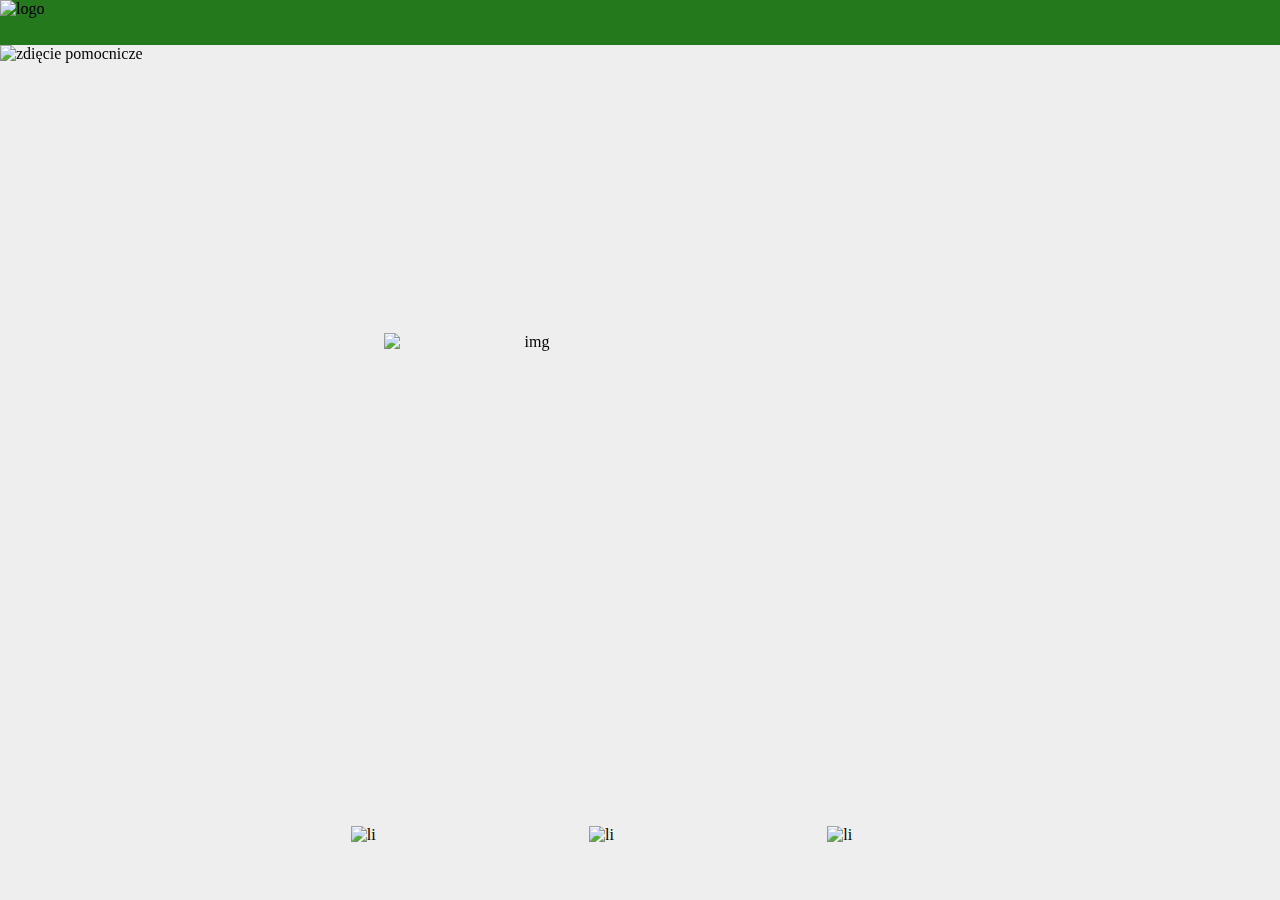
==== index.html @ c1a72aca "fixed alignment" ====
<!doctype html>
<html lang="en">
<head>
    <meta charset="UTF-8">
    <meta name="viewport"
          content="width=device-width, user-scalable=no, initial-scale=1.0, maximum-scale=1.0, minimum-scale=1.0">
    <meta http-equiv="X-UA-Compatible" content="ie=edge">
    <title>EcoCart</title>
    <link rel="stylesheet" href="index.css" type="text/css">
</head>
<body>
<header>
    <img id="logo" src="photos/logodlaagusislodziutkiejuwuowo.png" alt="logo">
</header>
<section>
    <section id="scanphoto">
        <img id="scan" src="photos/IMG_20211211_075147.jpg" alt="zdięcie pomocnicze">
        <div id="scope">
            <img id="scope1" src="photos/doskanowaniarokiramkajjj.png" alt="img">
        </div>
    </section>
    <section id="bottombar">
        <ul class="menu">
            <li><img id="menu1" src="photos/lupkaggg.png" alt="li"></li>
            <li><img id="menu2" src="photos/kodkreskowyhihikreska.png" alt="li"></li>
            <li><img id="menu3" src="photos/listajakasidk.png" alt="li"></li>
        </ul>
    </section>
</section>
</body>
</html>
---- index.css ----
* {
    margin: 0;
}
header {
    background-color: #24791c;
    width: 100vw;
    height: 5vh;
}
#logo {
    width: 5.5ex;
    height: 5.5ex;
}
#scanphoto {
    display: block;
    visibility: initial;
    width: 100vw;
    height: 85vh;
    background-color: #eee;
}
#scan {
    display: flex;
    align-content: center;
    width: 100vw;
    height: 83vh;
    position: fixed;
}
#scope {
    margin: 32vh 30vw;

    display: flex;

    position: fixed;
    align-content: center;
    text-align: center;

    width: 25vw;
}
#scope1 {
    width: 40vw;
    margin: 0 30px 0 0;
    align-content: center;
    display: block;
}

#bottombar {
    background-color: #eee;
    width: 100vw;
    height: 10vh;
    margin: 0;
}
.menu {
    list-style: none;
    display: inline-block;
    align-items: center;
    padding: 0;

}
 li {
     display: inline-flex;
     align-items: center;
     height: 10vh;
     width: 32vw;
     margin: auto;
}
#menu1 {
    width: 8ex;
    height: 8ex;
    margin-left: auto;
}
#menu2 {
    margin-right: auto;
    margin-left: auto;
    width: 8ex;
    height: 8ex;
}
#menu3 {
    width: 8ex;
    height: 8ex;
    margin-right: auto;
}
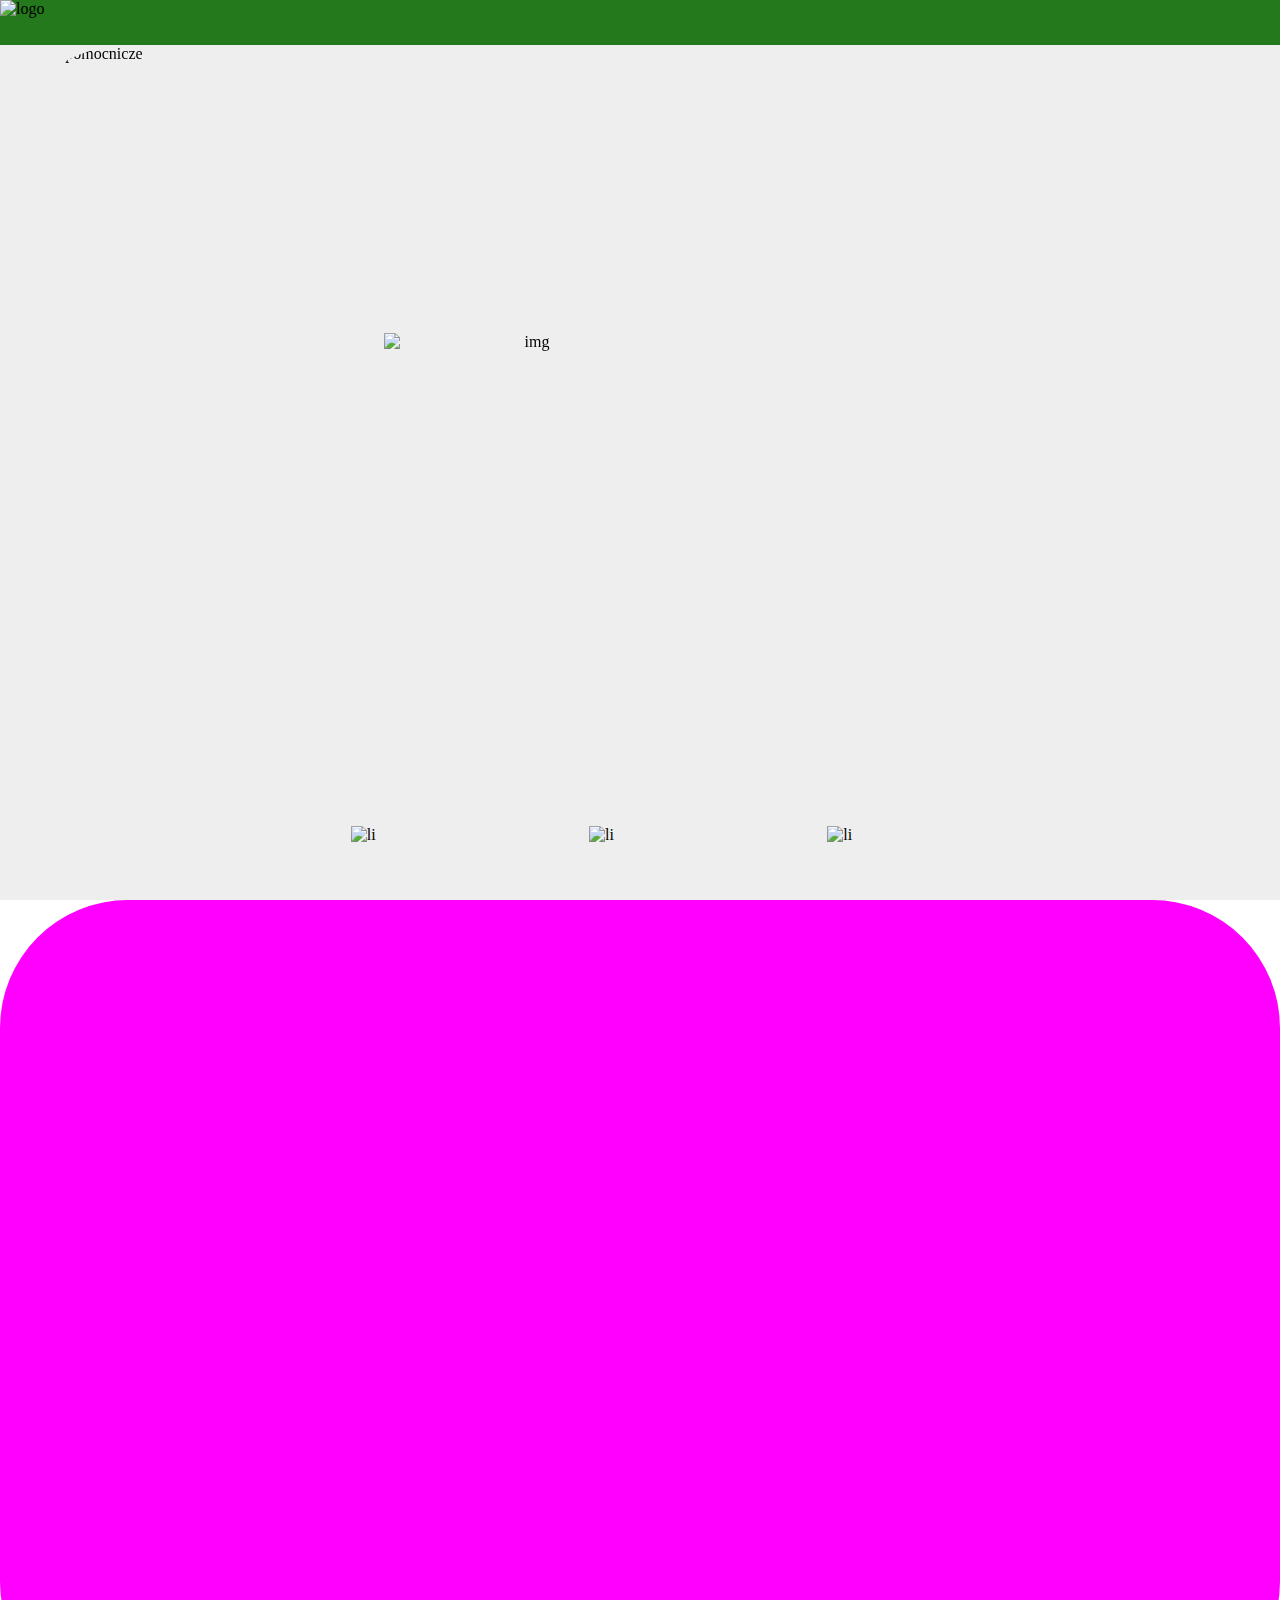
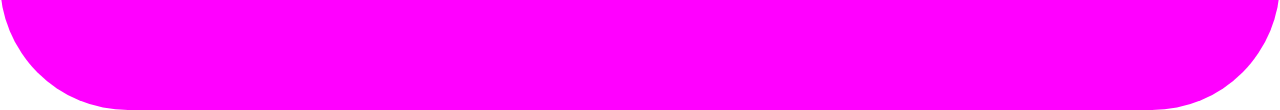
==== commit cb6e90a4: "added popup" ====
--- a/index.html
+++ b/index.html
@@ -7,25 +7,29 @@
     <meta http-equiv="X-UA-Compatible" content="ie=edge">
     <title>EcoCart</title>
     <link rel="stylesheet" href="index.css" type="text/css">
+    <script src="main.js"></script>
 </head>
 <body>
-<header>
-    <img id="logo" src="photos/logodlaagusislodziutkiejuwuowo.png" alt="logo">
-</header>
-<section>
-    <section id="scanphoto">
-        <img id="scan" src="photos/IMG_20211211_075147.jpg" alt="zdięcie pomocnicze">
-        <div id="scope">
-            <img id="scope1" src="photos/doskanowaniarokiramkajjj.png" alt="img">
-        </div>
+    <header>
+        <img id="logo" src="photos/logodlaagusislodziutkiejuwuowo.png" alt="logo">
+    </header>
+    <section>
+        <section id="scanphoto">
+            <img id="scan" src="photos/IMG_20211211_075147.jpg" alt="zdięcie pomocnicze" onclick="unfold()">
+            <div id="scope">
+                <img id="scope1" src="photos/doskanowaniarokiramkajjj.png" alt="img">
+            </div>
+        </section>
+        <section id="bottombar">
+            <ul class="menu">
+                <li><img id="menu1" src="photos/lupkaggg.png" alt="li"></li>
+                <li><img id="menu2" src="photos/kodkreskowyhihikreska.png" alt="li"></li>
+                <li><img id="menu3" src="photos/listajakasidk.png" alt="li"></li>
+            </ul>
+        </section>
     </section>
-    <section id="bottombar">
-        <ul class="menu">
-            <li><img id="menu1" src="photos/lupkaggg.png" alt="li"></li>
-            <li><img id="menu2" src="photos/kodkreskowyhihikreska.png" alt="li"></li>
-            <li><img id="menu3" src="photos/listajakasidk.png" alt="li"></li>
-        </ul>
-    </section>
-</section>
+    <div id="sled">
+
+    </div>
 </body>
 </html>
--- a/index.css
+++ b/index.css
@@ -1,5 +1,14 @@
+/* OFFSET
+    position: absolute;
+    top: Y px;
+    left: X px;
+ */
+
 * {
     margin: 0;
+}
+html {
+    overflow: hidden;
 }
 header {
     background-color: #24791c;
@@ -23,6 +32,7 @@
     width: 100vw;
     height: 83vh;
     position: fixed;
+    border-radius: 10vw;
 }
 #scope {
     margin: 32vh 30vw;
@@ -78,3 +88,16 @@
     height: 8ex;
     margin-right: auto;
 }
+#sled {
+    position: absolute;
+
+    height: 90vh;
+    width: 100vw;
+
+    top: 100vh; /* offset below the screen */
+
+    border-radius: 10vw;
+    background-color: fuchsia;
+
+    transition: top 0.4s;
+}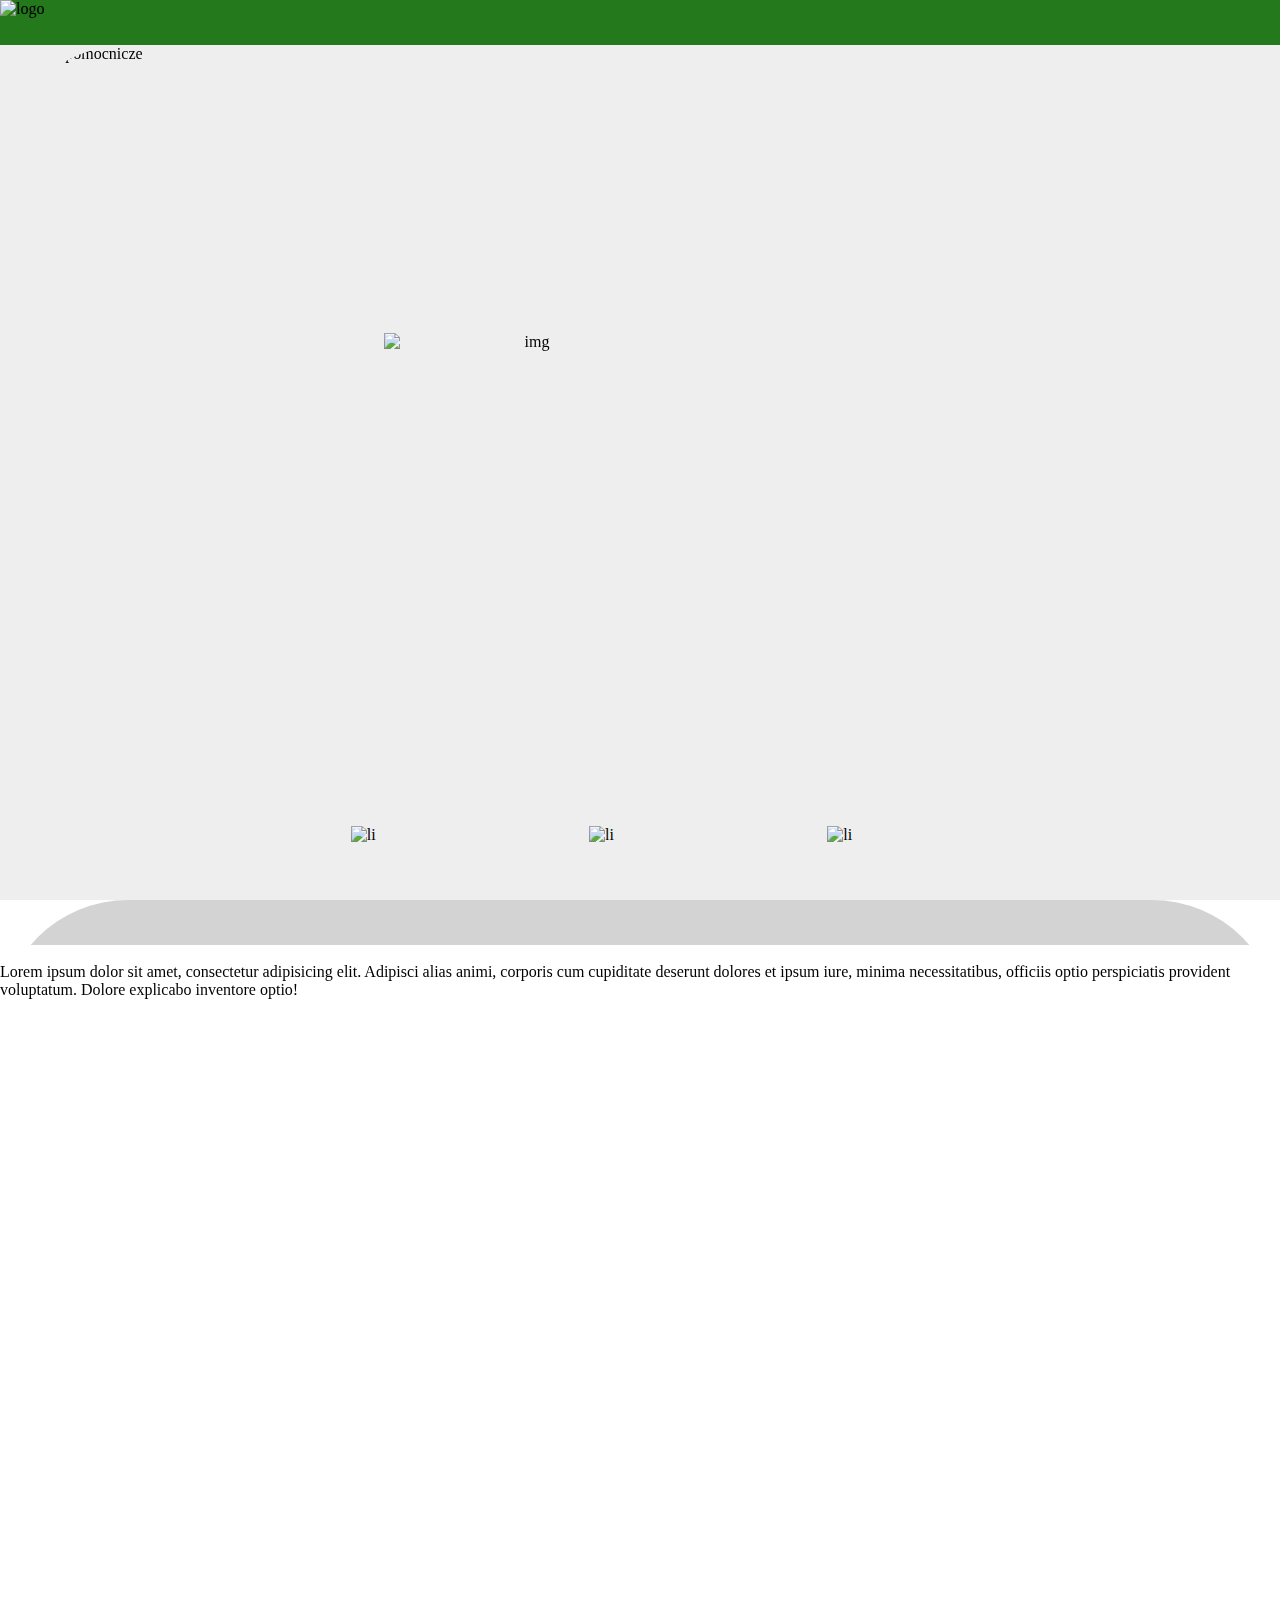
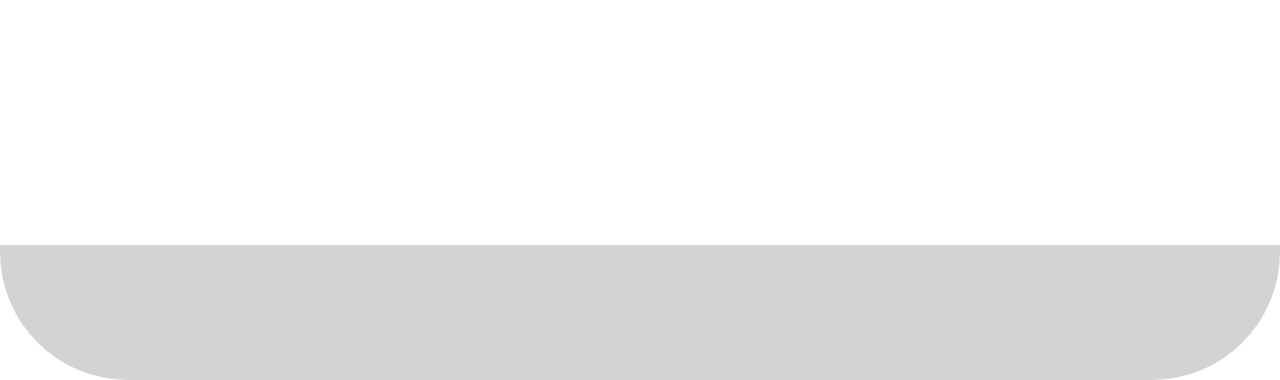
==== commit ecbac0f6: "extended popup" ====
--- a/index.html
+++ b/index.html
@@ -29,7 +29,16 @@
         </section>
     </section>
     <div id="sled">
-
+        <div id="column-integrate">
+            <div id="column-box">
+                <div class="column-bar"></div>
+                <div class="column-bar"></div>
+                <div class="column-bar"></div>
+            </div>
+            <div>
+                Lorem ipsum dolor sit amet, consectetur adipisicing elit. Adipisci alias animi, corporis cum cupiditate deserunt dolores et ipsum iure, minima necessitatibus, officiis optio perspiciatis provident voluptatum. Dolore explicabo inventore optio!
+            </div>
+        </div>
     </div>
 </body>
 </html>
--- a/index.css
+++ b/index.css
@@ -91,13 +91,29 @@
 #sled {
     position: absolute;
 
-    height: 90vh;
+    height: 120vh;
     width: 100vw;
 
     top: 100vh; /* offset below the screen */
 
     border-radius: 10vw;
-    background-color: fuchsia;
+    background-color: lightgrey;
 
     transition: top 0.4s;
+}
+
+#column-integrate {
+    background-color: white;
+    margin-top: 5vh;
+    height: 100vh;
+}
+#column-box {
+    flex: 1;
+    justify-content: center;
+}
+
+.column-bar {
+    height: 20hv;
+    background-color: fuchsia;
+    display: inline-block;
 }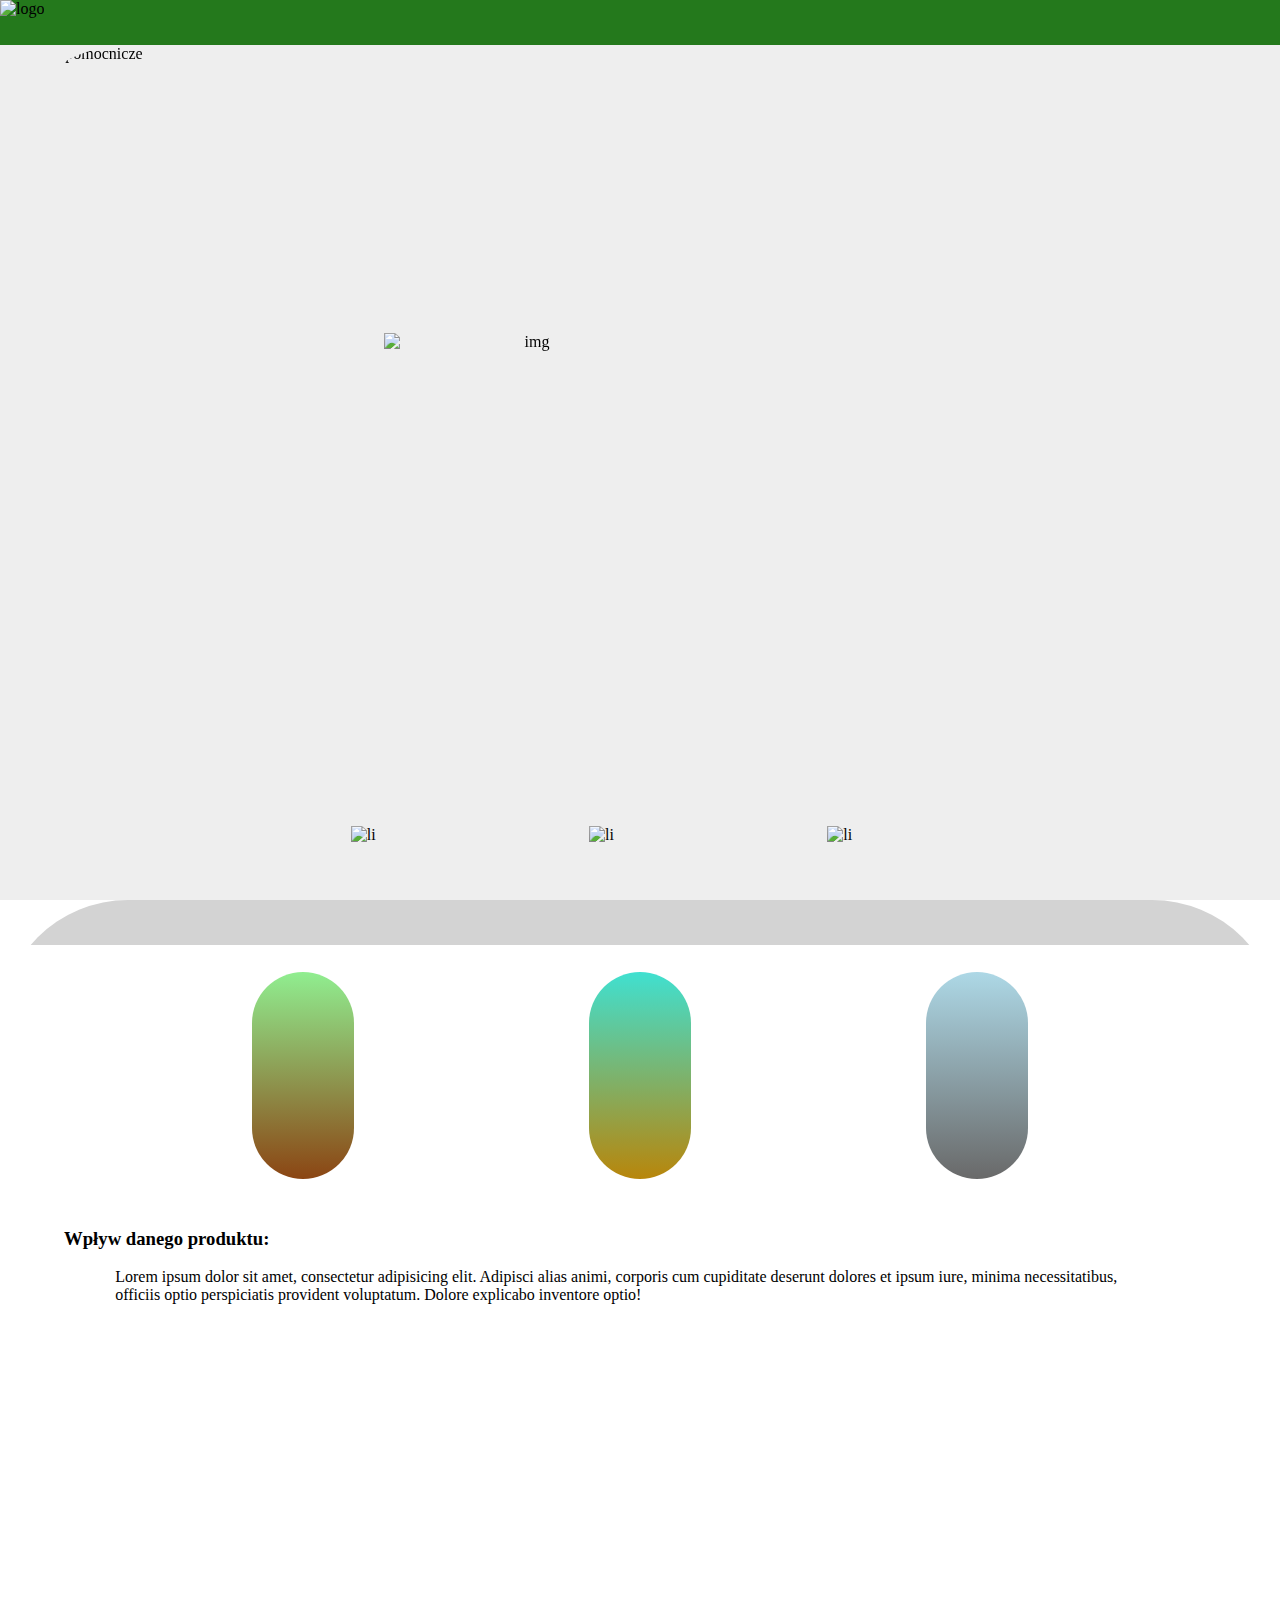
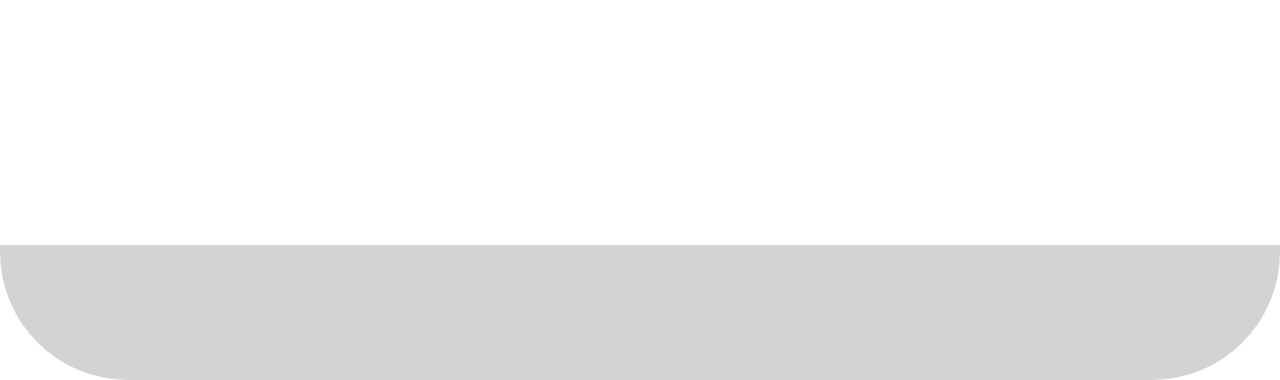
==== commit 2ebdebc5: "added bars and text" ====
--- a/index.html
+++ b/index.html
@@ -31,12 +31,17 @@
     <div id="sled">
         <div id="column-integrate">
             <div id="column-box">
-                <div class="column-bar"></div>
-                <div class="column-bar"></div>
-                <div class="column-bar"></div>
+                <div class="column-bar" style="background-image: linear-gradient(to bottom, lightgreen, saddlebrown)"></div>
+                <div class="column-bar" style="background-image: linear-gradient(to bottom, turquoise, darkgoldenrod)"></div>
+                <div class="column-bar" style="background-image: linear-gradient(to bottom, lightblue, dimgrey)"></div>
             </div>
-            <div>
-                Lorem ipsum dolor sit amet, consectetur adipisicing elit. Adipisci alias animi, corporis cum cupiditate deserunt dolores et ipsum iure, minima necessitatibus, officiis optio perspiciatis provident voluptatum. Dolore explicabo inventore optio!
+            <div style="padding: 2vh 5vw">
+                <h3>
+                    Wpływ danego produktu:
+                </h3>
+                <div style="padding: 2vh 4vw;">
+                    Lorem ipsum dolor sit amet, consectetur adipisicing elit. Adipisci alias animi, corporis cum cupiditate deserunt dolores et ipsum iure, minima necessitatibus, officiis optio perspiciatis provident voluptatum. Dolore explicabo inventore optio!
+                </div>
             </div>
         </div>
     </div>
--- a/index.css
+++ b/index.css
@@ -110,10 +110,15 @@
 #column-box {
     flex: 1;
     justify-content: center;
+    text-align: center;
 }
 
 .column-bar {
-    height: 20hv;
+    margin: 3vh 9vw;
+    height: 23vh;
+    width: 8vw;
     background-color: fuchsia;
     display: inline-block;
+    border-radius: 7vw;
+
 }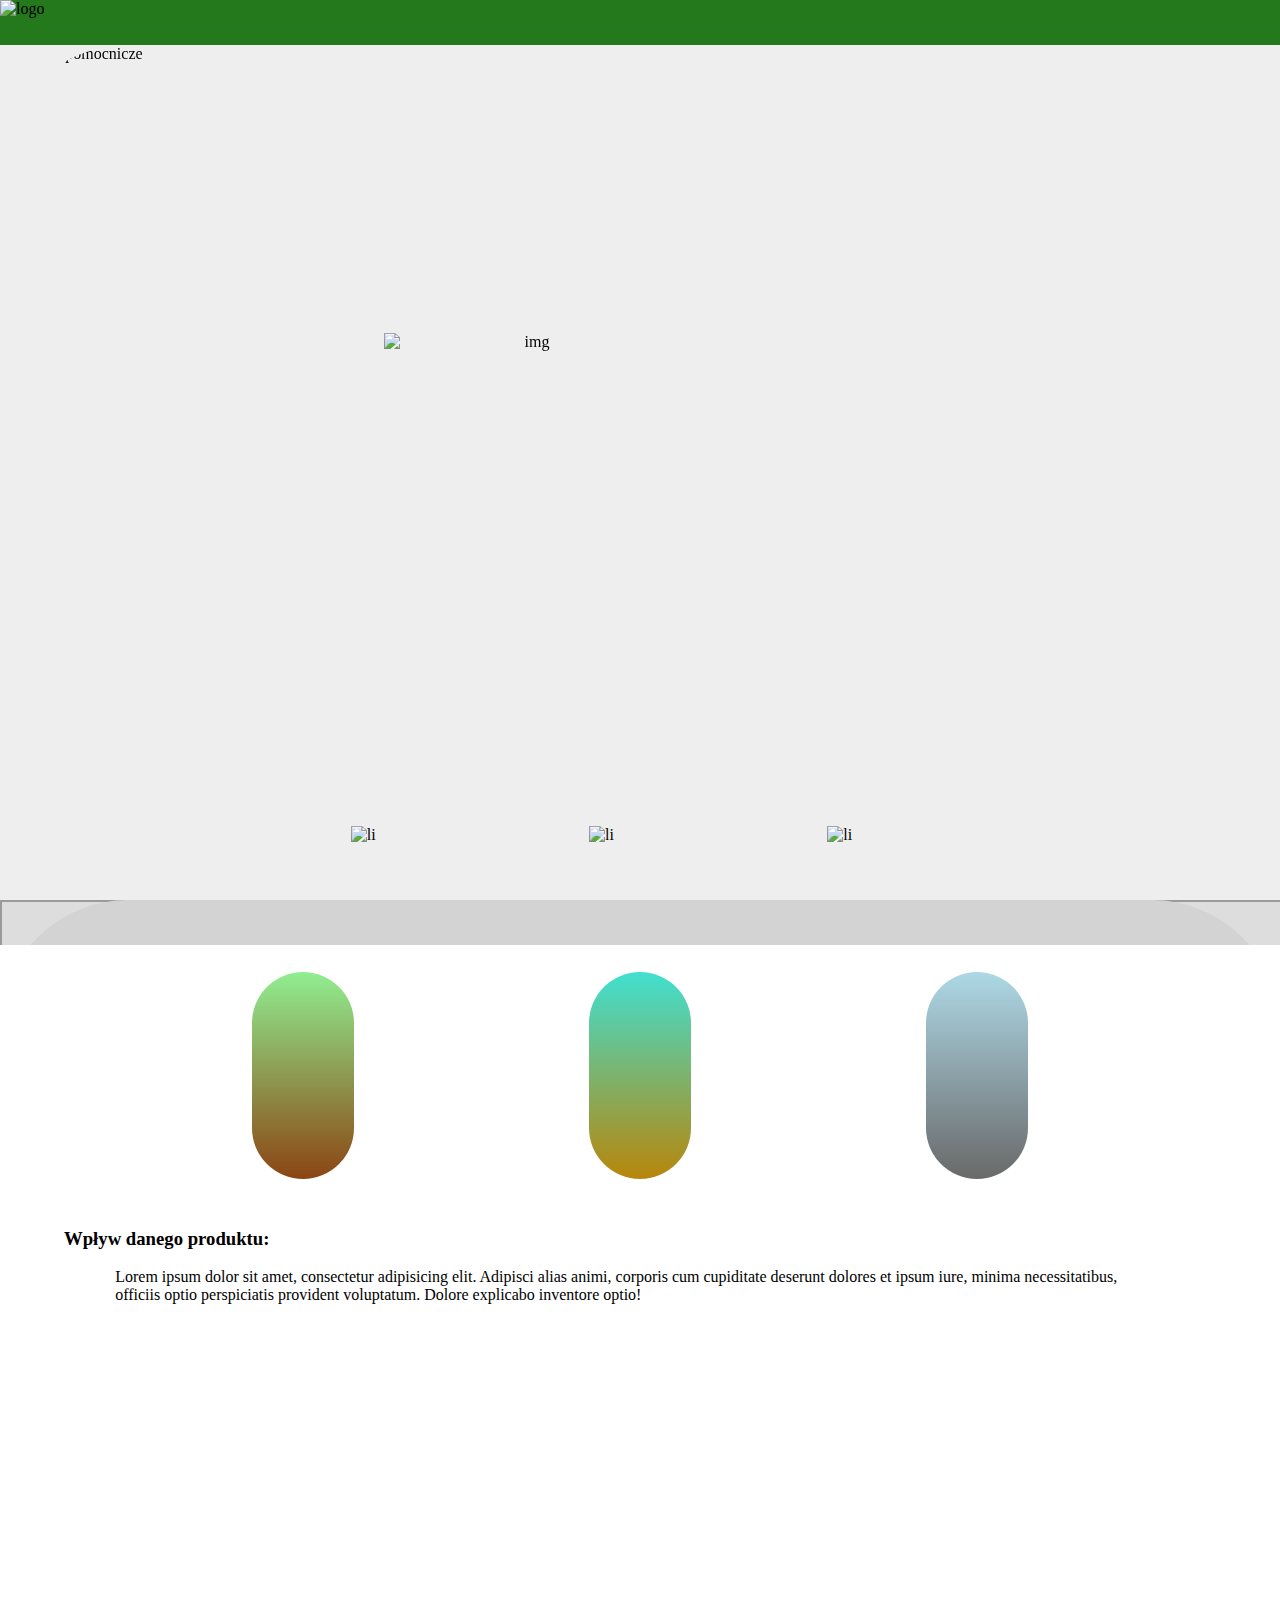
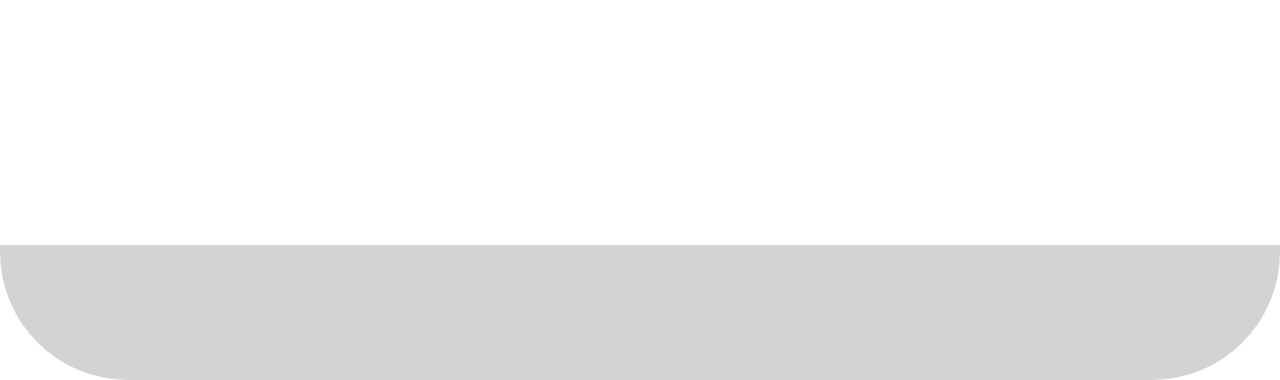
==== commit 332424ec: "added all" ====
--- a/index.html
+++ b/index.html
@@ -7,10 +7,12 @@
     <meta http-equiv="X-UA-Compatible" content="ie=edge">
     <title>EcoCart</title>
     <link rel="stylesheet" href="index.css" type="text/css">
+    <link rel="stylesheet" href="news.css" type="text/css">
+
     <script src="main.js"></script>
 </head>
 <body>
-    <header>
+    <header onclick="refold()">
         <img id="logo" src="photos/logodlaagusislodziutkiejuwuowo.png" alt="logo">
     </header>
     <section>
@@ -24,7 +26,7 @@
             <ul class="menu">
                 <li><img id="menu1" src="photos/lupkaggg.png" alt="li"></li>
                 <li><img id="menu2" src="photos/kodkreskowyhihikreska.png" alt="li"></li>
-                <li><img id="menu3" src="photos/listajakasidk.png" alt="li"></li>
+                <li onclick="unfold1()"><img id="menu3" src="photos/listajakasidk.png" alt="li" onclick="unfold1()"></li>
             </ul>
         </section>
     </section>
@@ -45,5 +47,15 @@
             </div>
         </div>
     </div>
+    <section id="sled0">
+        <iframe src="posts.html" id="News2"></iframe>
+        <section id="bottombar">
+            <ul class="menu">
+                <li><img id="menu1" src="photos/lupkaggg.png" alt="li"></li>
+                <li><img id="menu2" src="photos/kodkreskowyhihikreska.png" alt="li"></li>
+                <li><img id="menu3" src="photos/listajakasidk.png" alt="li"></li>
+            </ul>
+        </section>
+    </section>
 </body>
 </html>
--- a/index.css
+++ b/index.css
@@ -65,12 +65,19 @@
     padding: 0;
 
 }
- li {
-     display: inline-flex;
-     align-items: center;
-     height: 10vh;
-     width: 32vw;
-     margin: auto;
+li {
+    display: inline-flex;
+    align-items: center;
+    height: 10vh;
+    width: 32vw;
+    margin: auto;
+    cursor: pointer;
+    border-radius: 5vw;
+
+    transition: background-color 0.3s;
+}
+li:hover {
+    background-color: darkgray;
 }
 #menu1 {
     width: 8ex;
@@ -101,6 +108,19 @@
 
     transition: top 0.4s;
 }
+#sled0 {
+    /*position: absolute;
+*/
+    height: 100vh;
+    width: 100vw;
+/*
+    left: 100vw; /* offset below the screen */
+*/
+    /*border-radius: 5vw;*/
+    background-color: white;
+
+    transition: left 0.4s;
+}
 
 #column-integrate {
     background-color: white;
@@ -121,4 +141,12 @@
     display: inline-block;
     border-radius: 7vw;
 
+}
+
+#bottombar {
+    background-color: #eee;
+    width: 100vw;
+    height: 10vh;
+    margin: 0;
+
 }--- a/news.css
+++ b/news.css
@@ -0,0 +1,92 @@
+* {
+    margin: 0;
+}
+header {
+    background-color: #24791c;
+    width: 100vw;
+    height: 5vh;
+}
+#logo {
+    width: 5.5ex;
+    height: 5.5ex;
+}
+#News {
+    display: block;
+    visibility: initial;
+    width: 100vw;
+    height: 85vh;
+    background-color: #ddd;
+    align-content: center;
+    padding: 1px;
+}
+#News2 {
+    display: block;
+    visibility: initial;
+    width: 100vw;
+    height: 85vh;
+    background-color: #ddd;
+    align-content: center;
+    padding: 1px;
+
+}
+.post{
+    background-color: rgba(93, 93, 93, 0.93);
+    width: 90vw;
+    margin: 2ex auto;
+    padding: 5px 10px 5px 10px;
+    font-size: 3vh;
+    color: #dddddd;
+    font-family: sans-serif;
+    border-bottom: 4px green solid;
+    border-radius: 25px;
+    display: block;
+    border-top: 3px green solid;
+    box-shadow: 0px 0px 10px #2d2d2d;
+
+
+}
+.post H3{
+    background-color: #4f4f4f;
+    border-radius: 25px;
+    padding: 5px 10px 5px 10px;
+
+}
+
+#bottombar {
+    background-color: #eee;
+    width: 100vw;
+    height: 10vh;
+    margin: 0;
+
+}
+.menu {
+    list-style: none;
+    display: inline-block;
+    align-items: center;
+    padding: 0;
+
+
+}
+li {
+    display: inline-flex;
+    align-items: center;
+    height: 10vh;
+    width: 32vw;
+    margin: auto;
+}
+#menu1 {
+    width: 8ex;
+    height: 8ex;
+    margin-left: auto;
+}
+#menu2 {
+    margin-right: auto;
+    margin-left: auto;
+    width: 8ex;
+    height: 8ex;
+}
+#menu3 {
+    width: 8ex;
+    height: 8ex;
+    margin-right: auto;
+}
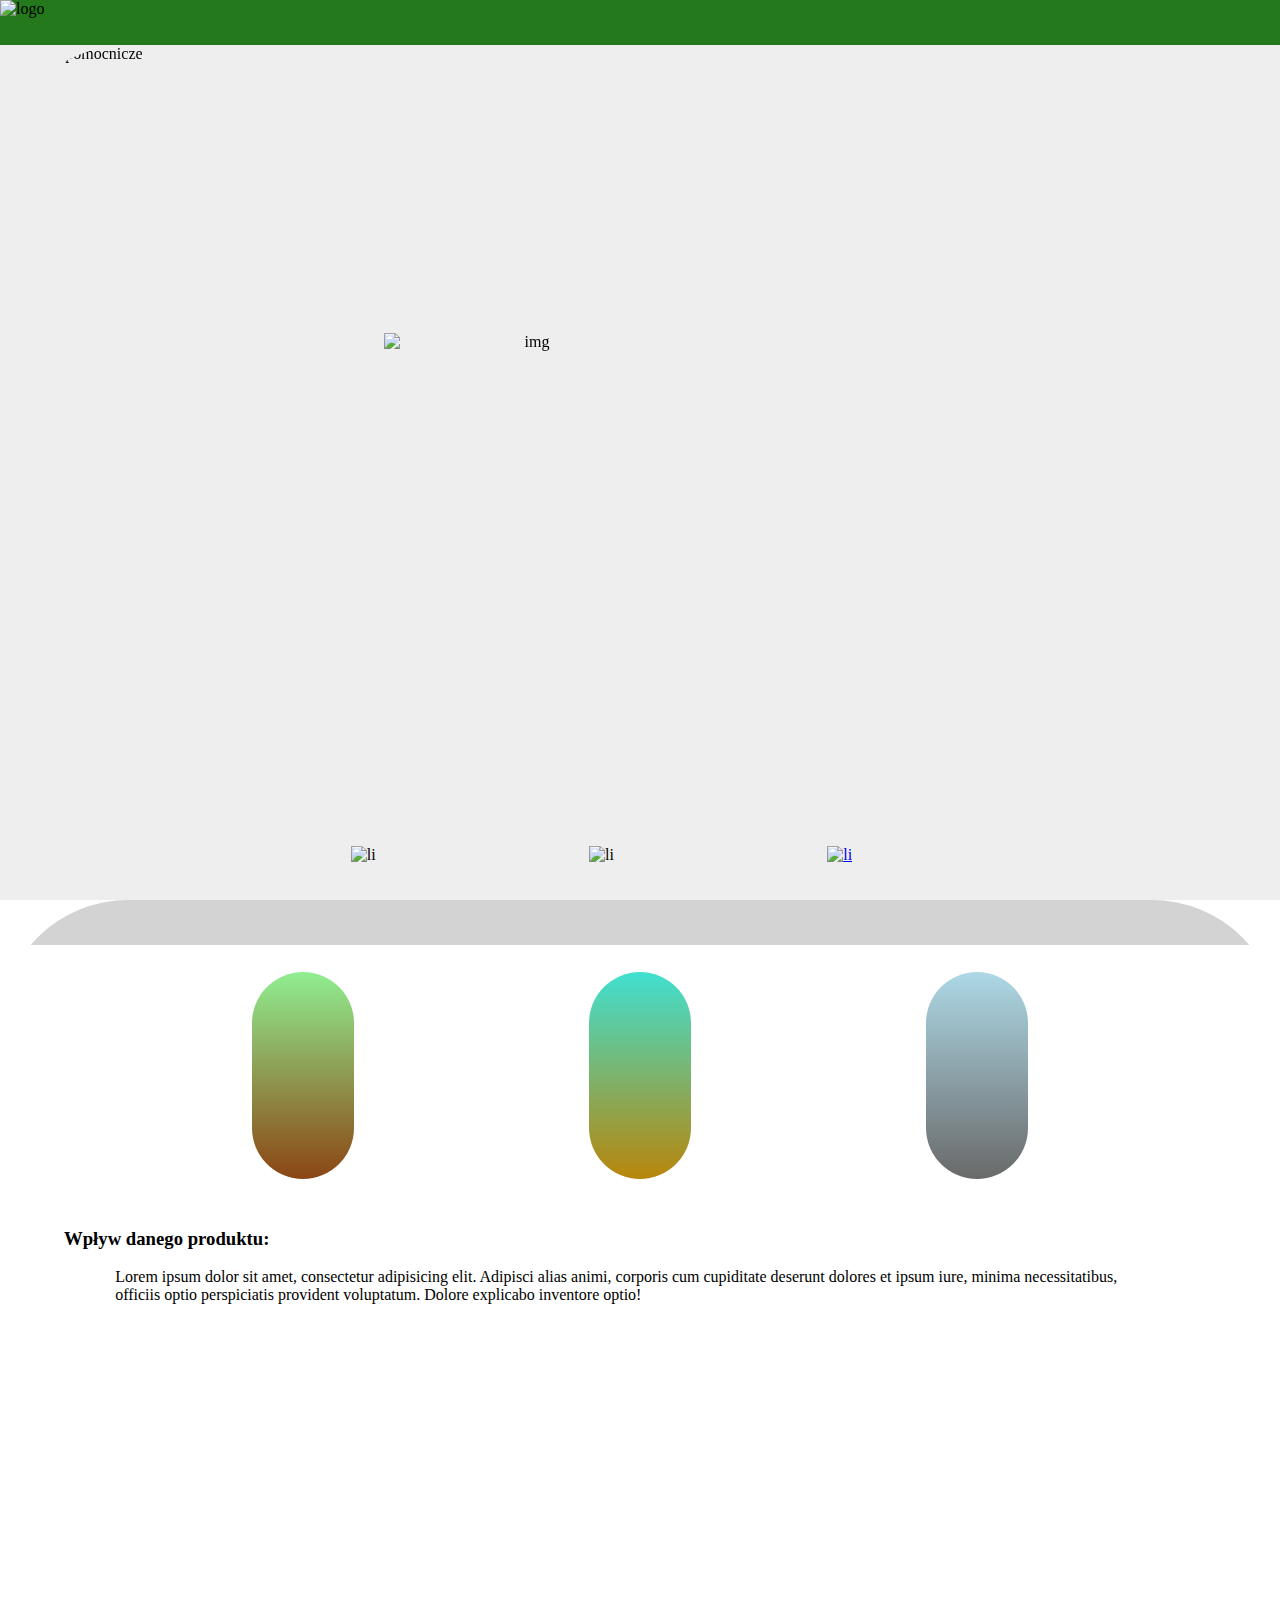
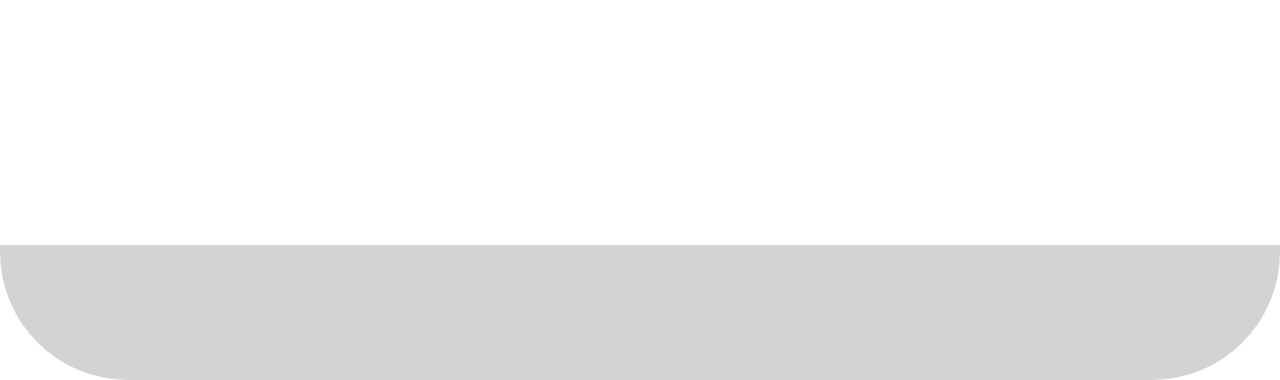
==== commit a3819309: "added more" ====
--- a/index.html
+++ b/index.html
@@ -24,9 +24,17 @@
         </section>
         <section id="bottombar">
             <ul class="menu">
-                <li><img id="menu1" src="photos/lupkaggg.png" alt="li"></li>
-                <li><img id="menu2" src="photos/kodkreskowyhihikreska.png" alt="li"></li>
-                <li onclick="unfold1()"><img id="menu3" src="photos/listajakasidk.png" alt="li" onclick="unfold1()"></li>
+                <li>
+                    <img id="menu1" src="photos/lupkaggg.png" alt="li">
+                </li>
+                <li>
+                    <img id="menu2" src="photos/kodkreskowyhihikreska.png" alt="li">
+                </li>
+                <li onclick="unfold1()">
+                    <a href="News.html">
+                        <img id="menu3" src="photos/listajakasidk.png" alt="li" onclick="unfold1()">
+                    </a>
+                </li>
             </ul>
         </section>
     </section>
@@ -47,7 +55,7 @@
             </div>
         </div>
     </div>
-    <section id="sled0">
+    <!--section id="sled0">
         <iframe src="posts.html" id="News2"></iframe>
         <section id="bottombar">
             <ul class="menu">
@@ -56,6 +64,6 @@
                 <li><img id="menu3" src="photos/listajakasidk.png" alt="li"></li>
             </ul>
         </section>
-    </section>
+    </section-->
 </body>
 </html>
--- a/index.css
+++ b/index.css
@@ -109,13 +109,13 @@
     transition: top 0.4s;
 }
 #sled0 {
-    /*position: absolute;
-*/
+    position: absolute;
+
     height: 100vh;
     width: 100vw;
-/*
+
     left: 100vw; /* offset below the screen */
-*/
+
     /*border-radius: 5vw;*/
     background-color: white;
 
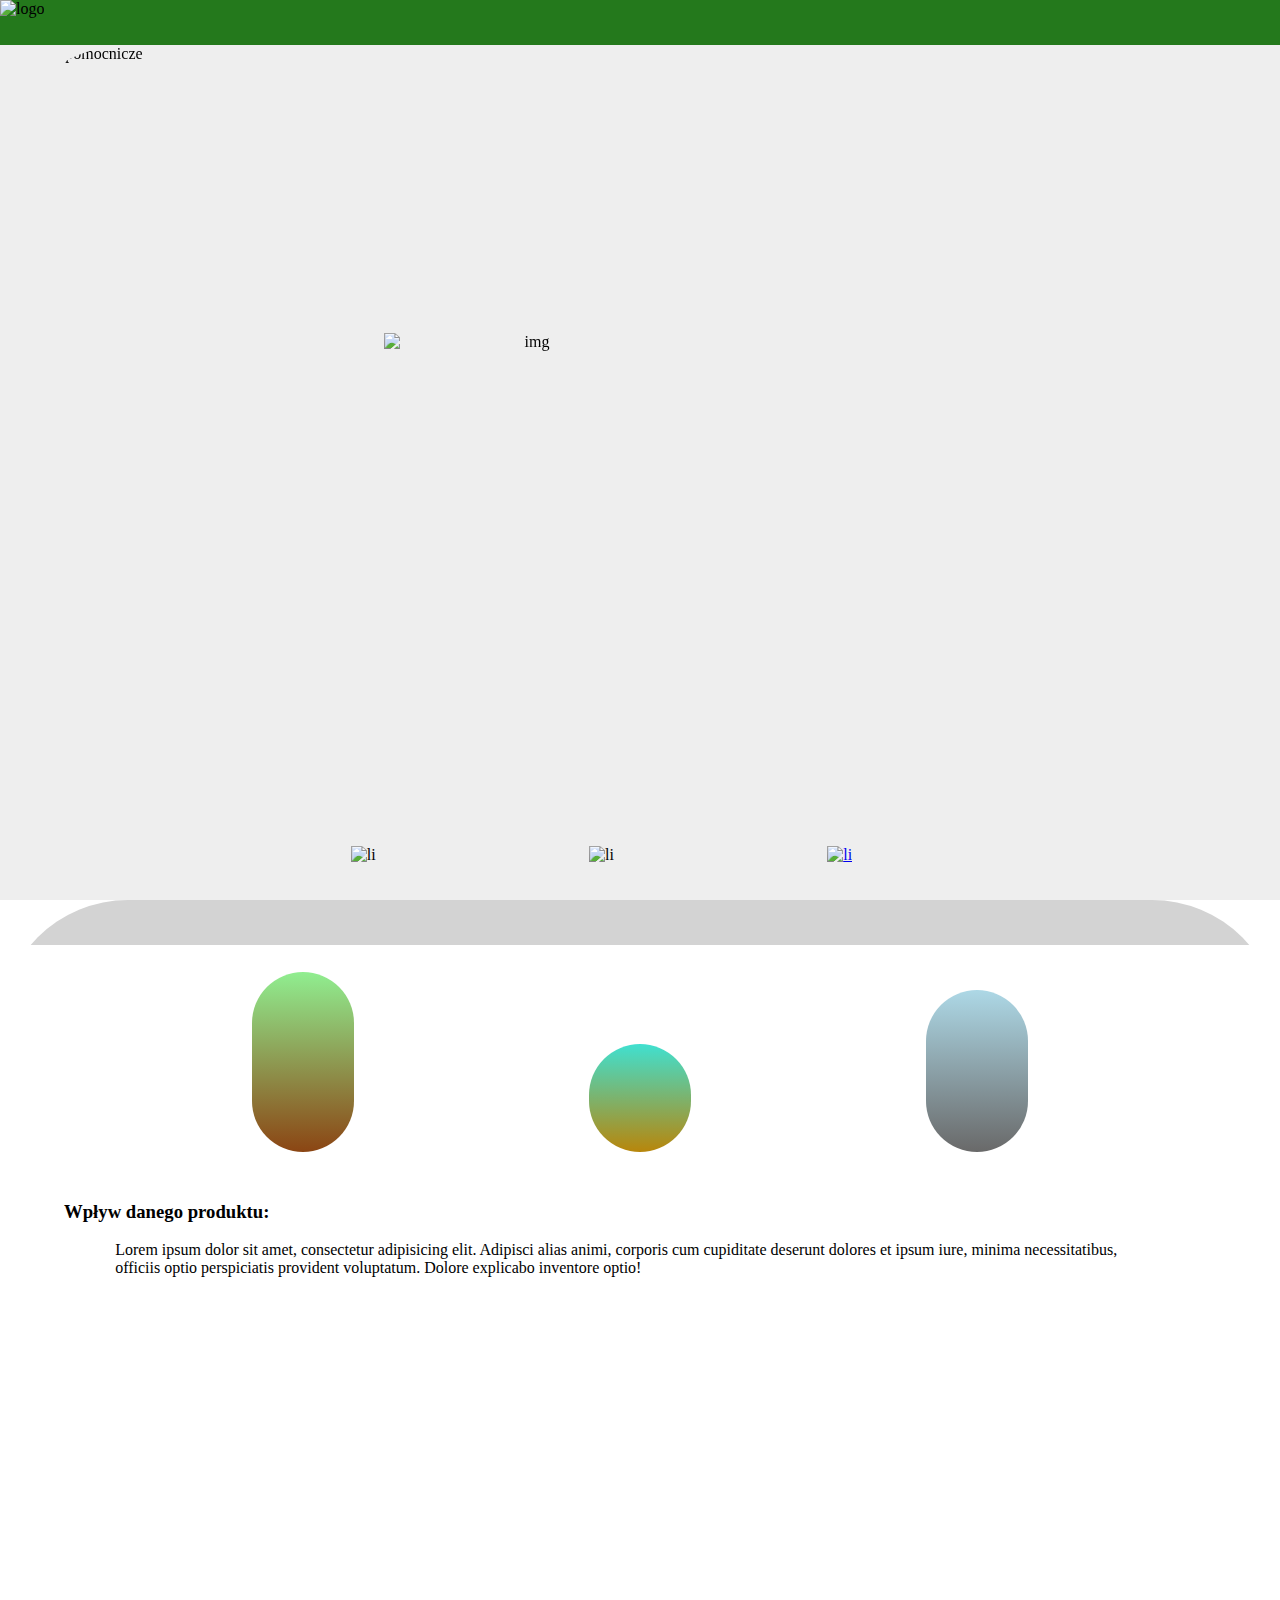
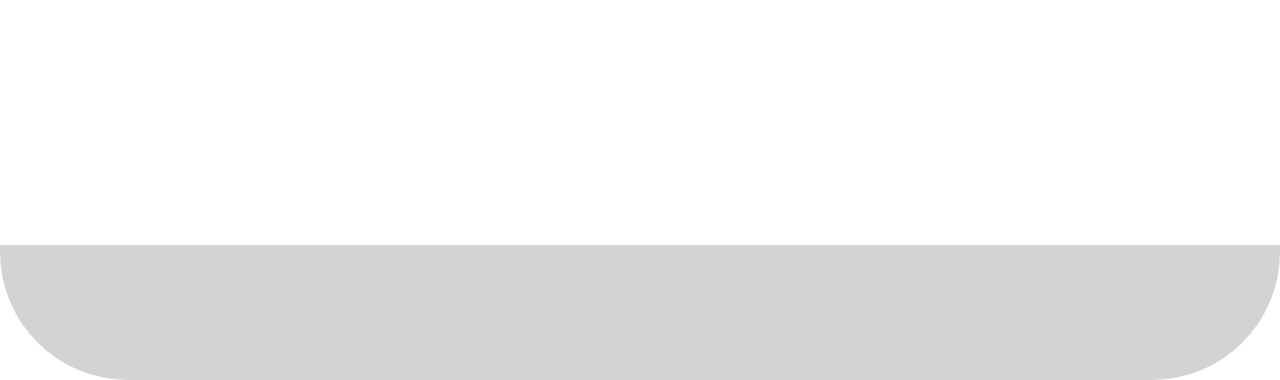
==== commit b8a67183: "finished (not really)" ====
--- a/index.html
+++ b/index.html
@@ -41,9 +41,9 @@
     <div id="sled">
         <div id="column-integrate">
             <div id="column-box">
-                <div class="column-bar" style="background-image: linear-gradient(to bottom, lightgreen, saddlebrown)"></div>
-                <div class="column-bar" style="background-image: linear-gradient(to bottom, turquoise, darkgoldenrod)"></div>
-                <div class="column-bar" style="background-image: linear-gradient(to bottom, lightblue, dimgrey)"></div>
+                <div class="column-bar" style="height: 20vh; background-image: linear-gradient(to bottom, lightgreen, saddlebrown)"></div>
+                <div class="column-bar" style="height: 12vh; background-image: linear-gradient(to bottom, turquoise, darkgoldenrod)"></div>
+                <div class="column-bar" style="height: 18vh; background-image: linear-gradient(to bottom, lightblue, dimgrey)"></div>
             </div>
             <div style="padding: 2vh 5vw">
                 <h3>
--- a/news.css
+++ b/news.css
@@ -57,14 +57,12 @@
     width: 100vw;
     height: 10vh;
     margin: 0;
-
 }
 .menu {
     list-style: none;
     display: inline-block;
     align-items: center;
     padding: 0;
-
 
 }
 li {
@@ -73,6 +71,13 @@
     height: 10vh;
     width: 32vw;
     margin: auto;
+    cursor: pointer;
+    border-radius: 5vw;
+
+    transition: background-color 0.3s;
+}
+li:hover {
+    background-color: darkgray;
 }
 #menu1 {
     width: 8ex;
@@ -89,4 +94,4 @@
     width: 8ex;
     height: 8ex;
     margin-right: auto;
-}
+}